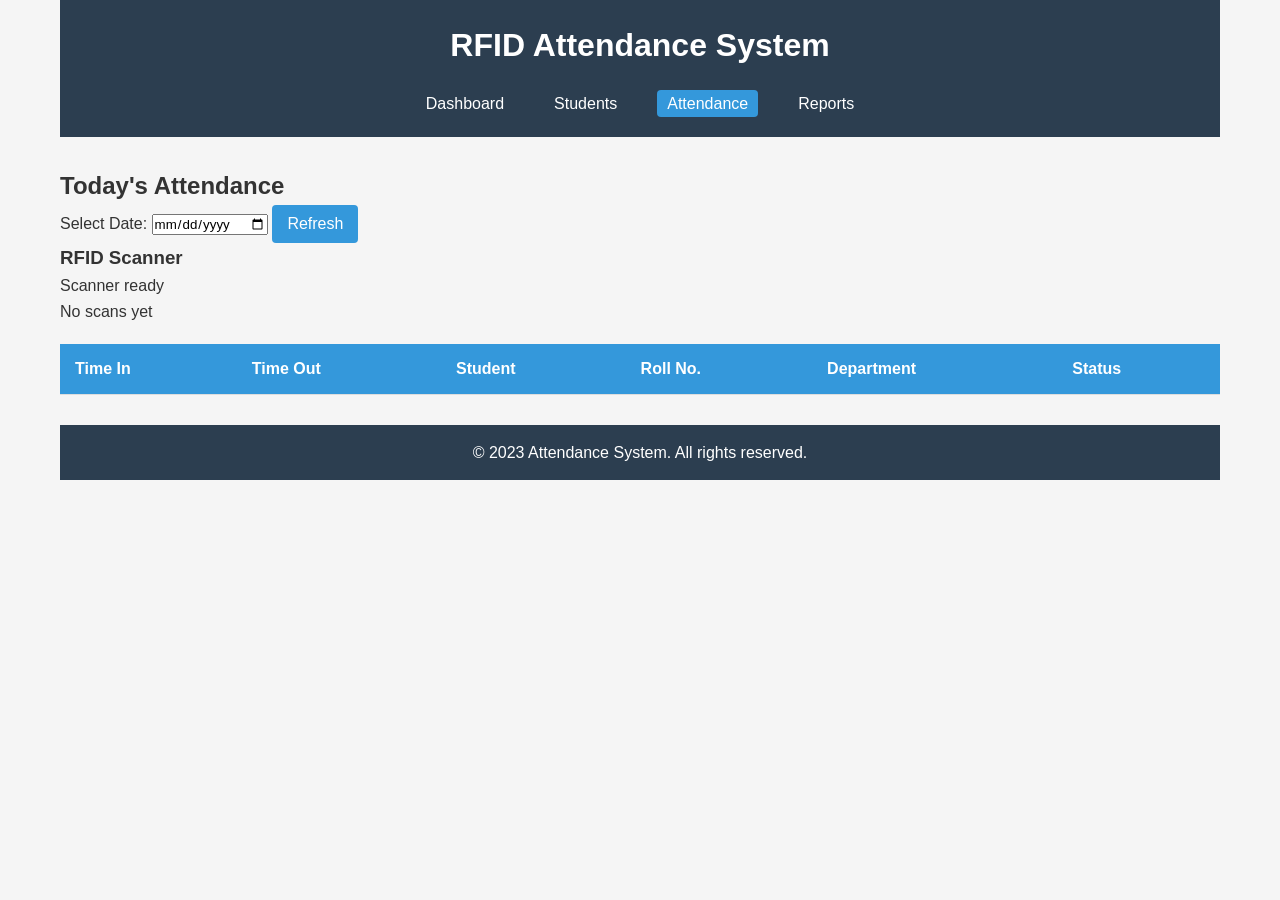
==== Fronted/html/attendance.html @ 17f6bad0 "files added" ====
<!DOCTYPE html>
<html lang="en">
<head>
    <meta charset="UTF-8">
    <meta name="viewport" content="width=device-width, initial-scale=1.0">
    <title>Attendance System - Attendance</title>
    <link rel="stylesheet" href="../css/style.css">
</head>
<body>
    <div class="container">
        <header>
            <h1>RFID Attendance System</h1>
            <nav>
                <ul>
                    <li><a href="index.html">Dashboard</a></li>
                    <li><a href="students.html">Students</a></li>
                    <li class="active"><a href="attendance.html">Attendance</a></li>
                    <li><a href="reports.html">Reports</a></li>
                </ul>
            </nav>
        </header>

        <main>
            <section class="attendance-section">
                <div class="attendance-header">
                    <h2>Today's Attendance</h2>
                    <div class="date-selector">
                        <label for="attendance-date">Select Date:</label>
                        <input type="date" id="attendance-date">
                        <button id="refresh-btn" class="btn">Refresh</button>
                    </div>
                </div>

                <div class="rfid-scanner">
                    <h3>RFID Scanner</h3>
                    <div class="scanner-status" id="scanner-status">
                        <p>Scanner ready</p>
                    </div>
                    <div class="last-scan" id="last-scan">
                        <p>No scans yet</p>
                    </div>
                </div>

                <div class="attendance-list">
                    <table id="attendance-table">
                        <thead>
                            <tr>
                                <th>Time In</th>
                                <th>Time Out</th>
                                <th>Student</th>
                                <th>Roll No.</th>
                                <th>Department</th>
                                <th>Status</th>
                            </tr>
                        </thead>
                        <tbody>
                            <!-- Filled by JavaScript -->
                        </tbody>
                    </table>
                </div>
            </section>
        </main>

        <footer>
            <p>&copy; 2023 Attendance System. All rights reserved.</p>
        </footer>
    </div>

    <script src="js/main.js"></script>
    <script src="js/attendance.js"></script>
</body>
</html>
---- Fronted/css/style.css ----
/* Global Styles */
* {
    margin: 0;
    padding: 0;
    box-sizing: border-box;
    font-family: 'Segoe UI', Tahoma, Geneva, Verdana, sans-serif;
}

body {
    background-color: #f5f5f5;
    color: #333;
    line-height: 1.6;
}

.container {
    max-width: 1200px;
    margin: 0 auto;
    padding: 0 20px;
}

header {
    background-color: #2c3e50;
    color: white;
    padding: 20px 0;
    margin-bottom: 30px;
}

header h1 {
    text-align: center;
    margin-bottom: 20px;
}

nav ul {
    display: flex;
    justify-content: center;
    list-style: none;
}

nav ul li {
    margin: 0 15px;
}

nav ul li a {
    color: white;
    text-decoration: none;
    font-weight: 500;
    padding: 5px 10px;
    border-radius: 4px;
    transition: background-color 0.3s;
}

nav ul li a:hover {
    background-color: #34495e;
}

nav ul li.active a {
    background-color: #3498db;
}

main {
    margin-bottom: 30px;
}

footer {
    background-color: #2c3e50;
    color: white;
    text-align: center;
    padding: 15px 0;
    margin-top: 30px;
}

/* Common Components */
.btn {
    background-color: #3498db;
    color: white;
    border: none;
    padding: 10px 15px;
    border-radius: 4px;
    cursor: pointer;
    font-size: 16px;
    transition: background-color 0.3s;
}

.btn:hover {
    background-color: #2980b9;
}

.form-group {
    margin-bottom: 15px;
}

.form-group label {
    display: block;
    margin-bottom: 5px;
    font-weight: 500;
}

.form-group input,
.form-group select,
.form-group textarea {
    width: 100%;
    padding: 10px;
    border: 1px solid #ddd;
    border-radius: 4px;
    font-size: 16px;
}

table {
    width: 100%;
    border-collapse: collapse;
    margin-top: 20px;
}

table th, table td {
    padding: 12px 15px;
    text-align: left;
    border-bottom: 1px solid #ddd;
}

table th {
    background-color: #3498db;
    color: white;
}

table tr:hover {
    background-color: #f1f1f1;
}

/* Modal Styles */
.modal {
    display: none;
    position: fixed;
    z-index: 1;
    left: 0;
    top: 0;
    width: 100%;
    height: 100%;
    overflow: auto;
    background-color: rgba(0,0,0,0.4);
}

.modal-content {
    background-color: #fefefe;
    margin: 10% auto;
    padding: 20px;
    border: 1px solid #888;
    width: 80%;
    max-width: 600px;
    border-radius: 5px;
}

.close {
    color: #aaa;
    float: right;
    font-size: 28px;
    font-weight: bold;
    cursor: pointer;
}

.close:hover {
    color: black;
}

/* Stats Cards */
.stats-card {
    background-color: white;
    border-radius: 5px;
    padding: 20px;
    margin: 10px;
    box-shadow: 0 2px 5px rgba(0,0,0,0.1);
    text-align: center;
    flex: 1;
    min-width: 200px;
}

.stats-card h3 {
    color: #7f8c8d;
    margin-bottom: 10px;
}

.stats-card p {
    font-size: 24px;
    font-weight: bold;
    color: #2c3e50;
}

/* Responsive Grid */
.dashboard {
    display: flex;
    flex-wrap: wrap;
    justify-content: space-between;
}

.recent-activity {
    flex: 100%;
    margin-top: 20px;
}

/* Alert Messages */
.alert {
    padding: 15px;
    margin-bottom: 20px;
    border-radius: 4px;
}

.alert-success {
    background-color: #d4edda;
    color: #155724;
    border: 1px solid #c3e6cb;
}

.alert-error {
    background-color: #f8d7da;
    color: #721c24;
    border: 1px solid #f5c6cb;
}
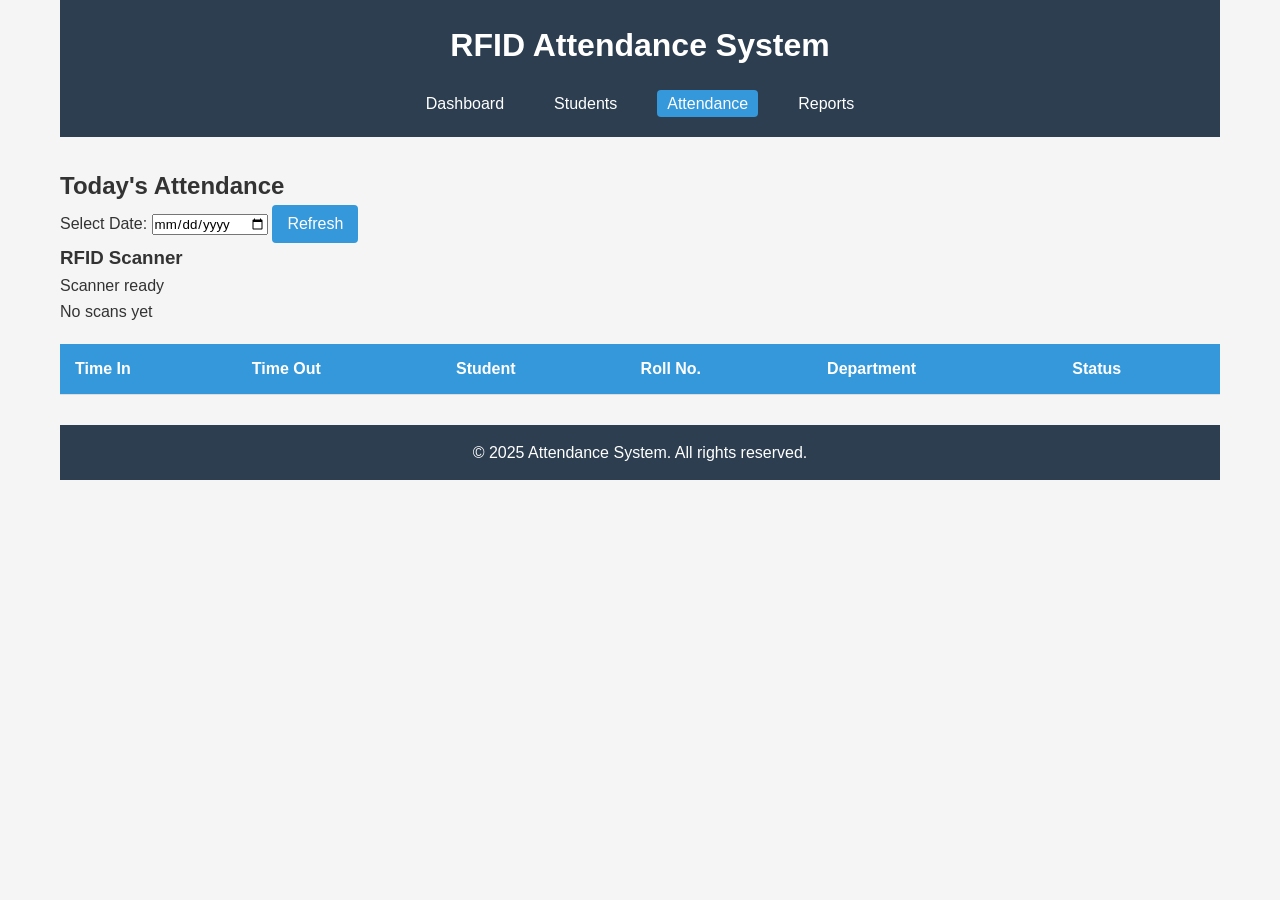
==== commit 74b533d8: "files modified" ====
--- a/Fronted/html/attendance.html
+++ b/Fronted/html/attendance.html
@@ -62,7 +62,7 @@
         </main>
 
         <footer>
-            <p>&copy; 2023 Attendance System. All rights reserved.</p>
+            <p>&copy; 2025 Attendance System. All rights reserved.</p>
         </footer>
     </div>
 
